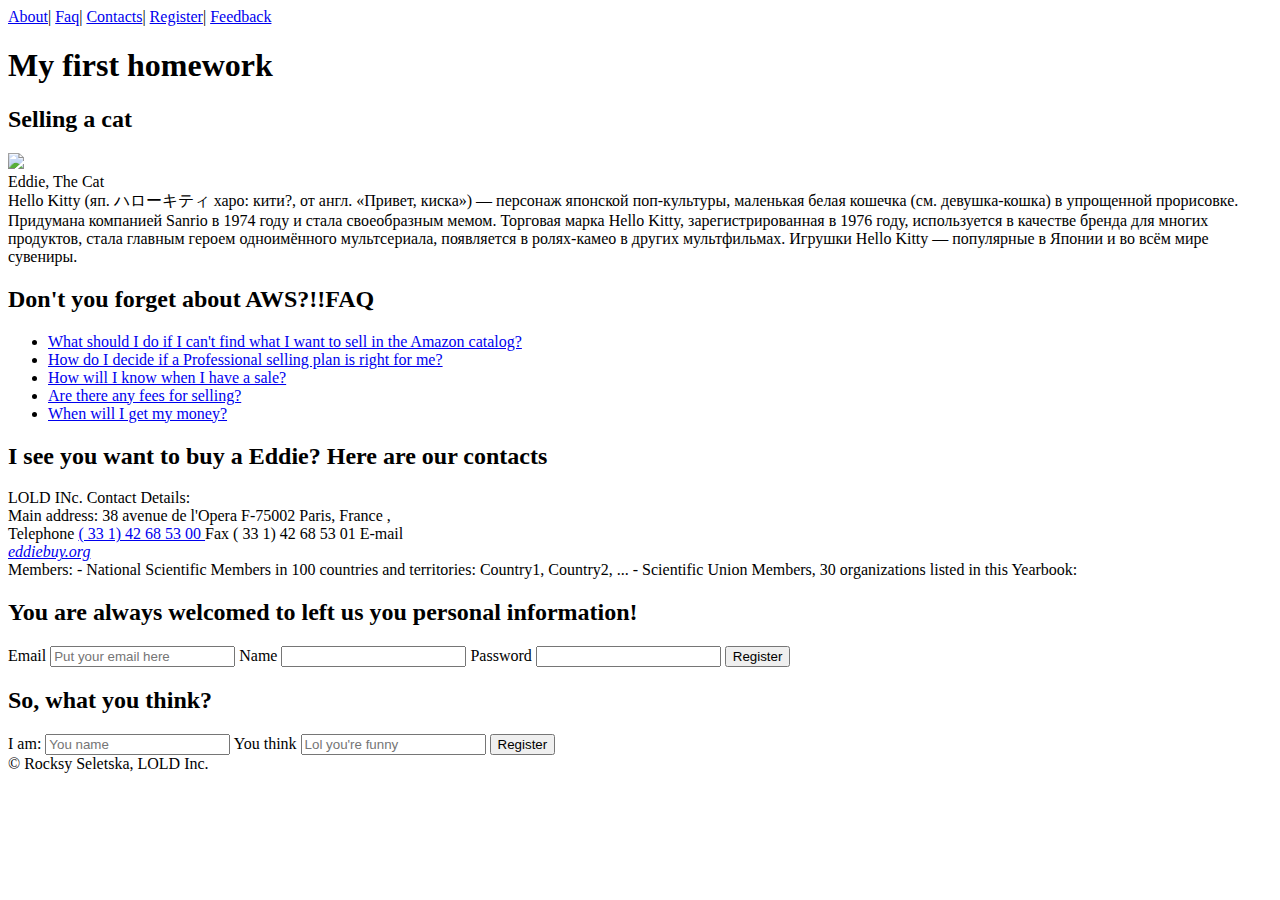
==== src/main/webapp/index.html @ c41e1d61 "second commit" ====
<!DOCTYPE html>

<html>
<head>
    <title>Homework1</title>
    <meta charset="UTF-8">
</head>
<body>

</body>

<nav>
    <span><a href="#about">About</a>|</span>
    <span><a href="#faq">Faq</a>|</span>
    <span><a href="#contacts">Contacts</a>|</span>
    <span><a href="#register">Register</a>|</span>
    <span><a href="#feedback">Feedback</a></span>
</nav>

<section id="top">
    <h1>My first homework</h1>
</section>

<section id="about" itemscope itemtype="http://schema.org/Product">
    <h2>Selling a cat</h2>
    <img itemprop="image"
         src="http://2.bp.blogspot.com/-y4Kfx_wvqDg/UHcWUaJCYII/AAAAAAAAEM8/YpXE-sYkhys/s640/happy-kitten-kittens-5890512-1600-1200.jpg"/>
    <div itemprop="name">Eddie, The Cat</div>
    <article itemprop="description">
        Hello Kitty (яп. ハローキティ харо: кити?, от англ. «Привет, киска») — персонаж японской поп-культуры, маленькая белая
        кошечка (см. девушка-кошка) в упрощенной прорисовке. Придумана компанией Sanrio в 1974 году и стала своеобразным
        мемом. Торговая марка Hello Kitty, зарегистрированная в 1976 году, используется в качестве бренда для многих
        продуктов, стала главным героем одноимённого мультсериала, появляется в ролях-камео в других мультфильмах.
        Игрушки Hello Kitty — популярные в Японии и во всём мире сувениры.
    </article>
</section>

<section id="faq">
    <h2>Don't you forget about AWS?!!FAQ</h2>
    <ul>
        <li><a href="/gp/help/customer/display.html?nodeId=1161274&amp;#catalog">What should I do if I can't find what I
            want to sell in the Amazon catalog?</a>
        </li>
        <li><a href="/gp/help/customer/display.html?nodeId=1161274&amp;#pms">How do I decide if a Professional selling
            plan is right for me?</a>
        </li>
        <li><a href="/gp/help/customer/display.html?nodeId=1161274&amp;#sale">How will I know when I have a sale?</a>
        </li>
        <li><a href="/gp/help/customer/display.html?nodeId=1161274&amp;#fees">Are there any fees for selling?</a>
        </li>
        <li><a href="/gp/help/customer/display.html?nodeId=1161274&amp;#disbursement">When will I get my money?</a>
        </li>
    </ul>
</section>

<section id="contacts">
    <h2>I see you want to buy a Eddie? Here are our contacts</h2>
    <article itemscope itemtype="http://schema.org/Organization">
        <span itemprop="name">LOLD INc.</span>

        Contact Details:
        <div itemprop="address" itemscope itemtype="http://schema.org/PostalAddress">
            Main address:
            <span itemprop="streetAddress">38 avenue de l'Opera</span>
            <span itemprop="postalCode">F-75002</span>
            <span itemprop="addressLocality">Paris, France</span>
            ,
        </div>
        <label for="telephone">Telephone</label>
        <span id="telephone" itemprop="telephone"><a href="skype:boui-rocksy?call">( 33 1) 42 68 53 00 </a></span>
        <label for="fax">Fax</label>
        <span id="fax" itemprop="faxNumber">( 33 1) 42 68 53 01 </span>
        <label for="email">E-mail</label>
        <address id="email" itemprop="email" ><a href="mailto:your@email.address?subject=Buy a nicy nice cat">eddiebuy.org</a></address>

        Members:
        - National Scientific Members in 100 countries and territories: Country1, Country2, ...
        - Scientific Union Members, 30 organizations listed in this Yearbook:
    </article>
</section>

<section id="register">
    <h2>You are always welcomed to left us you personal information!</h2>
    <form method="POST" action="register">
        <label>Email</label>
        <input type="email" name="email" placeholder="Put your email here"/>
        <label>Name</label>
        <input type="text" name="name" maxlength="50"/>
        <label>Password</label>
        <input type="password" name="password" />
        <input type="submit" value="Register"/>
    </form>
</section>

<section id="feedback">
    <h2>So, what you think?</h2>
    <form method="POST" action="feedback">
        <label>I am:</label>
        <input type="email" name="email" placeholder="You name"/>
        <label>You think</label>
        <input type="text" name="name" maxlength="50" placeholder="Lol you're funny"/>

        <input type="submit" value="Register"/>
    </form>
</section>

<footer>
    &copy Rocksy Seletska, LOLD Inc.
</footer>

</html>
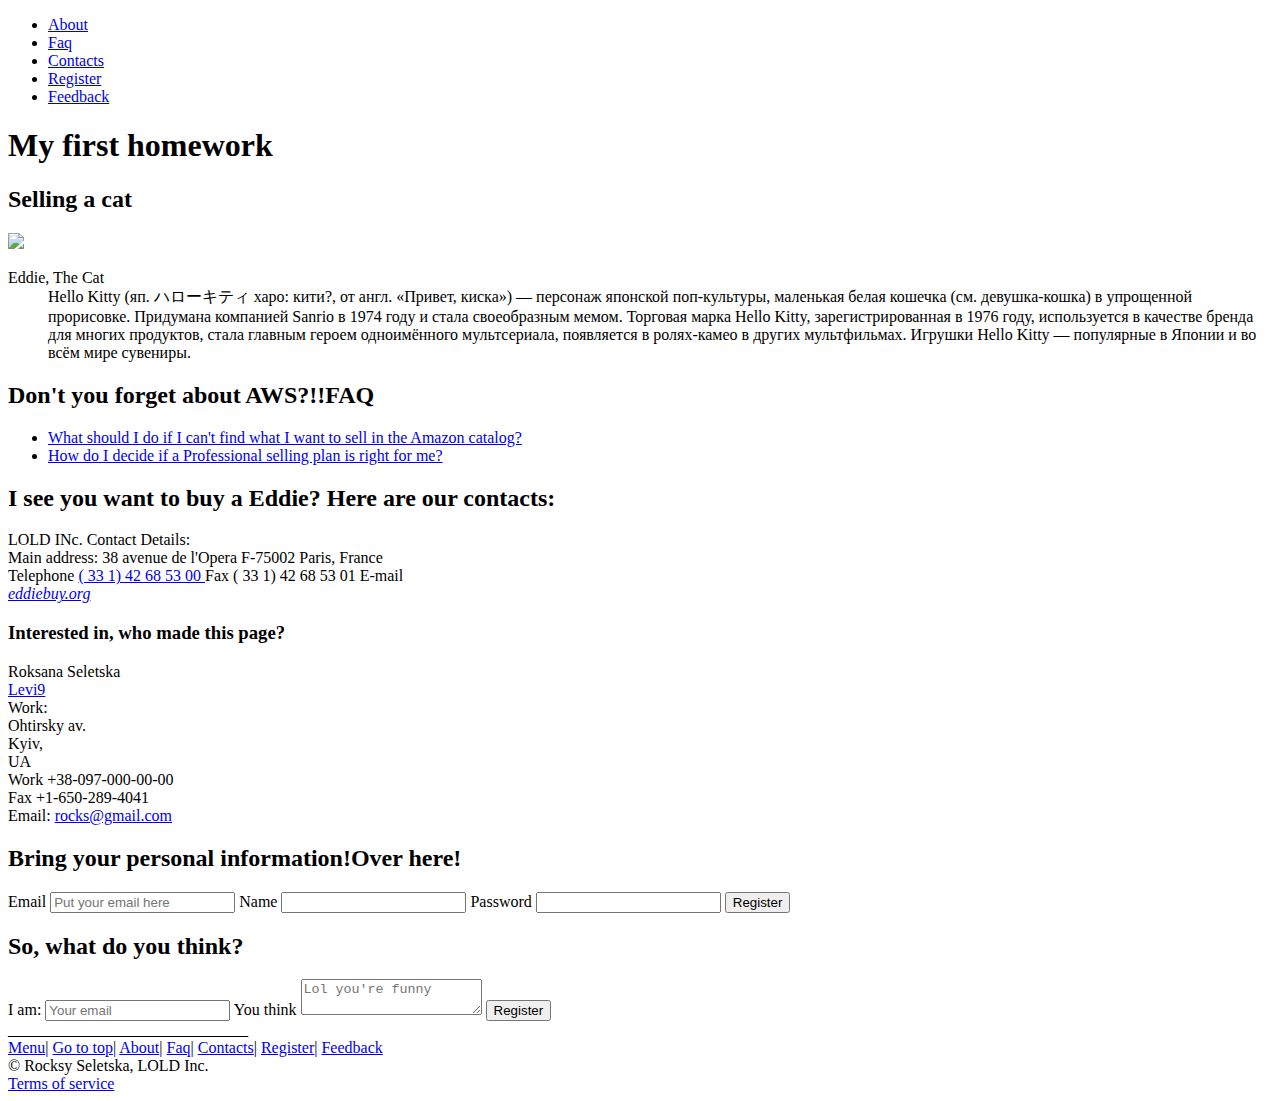
==== commit 82f6a632: "humor" ====
--- a/src/main/webapp/index.html
+++ b/src/main/webapp/index.html
@@ -1,22 +1,19 @@
 <!DOCTYPE html>
-
 <html>
 <head>
     <title>Homework1</title>
-    <meta charset="UTF-8">
+    <meta charset="UTF-8"/>
 </head>
 <body>
-
-</body>
-
-<nav>
-    <span><a href="#about">About</a>|</span>
-    <span><a href="#faq">Faq</a>|</span>
-    <span><a href="#contacts">Contacts</a>|</span>
-    <span><a href="#register">Register</a>|</span>
-    <span><a href="#feedback">Feedback</a></span>
+<nav id="menu">
+    <ul>
+        <li><a href="#about">About</a></li>
+        <li><a href="#faq">Faq</a></li>
+        <li><a href="#contacts">Contacts</a></li>
+        <li><a href="#register">Register</a></li>
+        <li><a href="#feedback">Feedback</a></li>
+    </ul>
 </nav>
-
 <section id="top">
     <h1>My first homework</h1>
 </section>
@@ -25,87 +22,117 @@
     <h2>Selling a cat</h2>
     <img itemprop="image"
          src="http://2.bp.blogspot.com/-y4Kfx_wvqDg/UHcWUaJCYII/AAAAAAAAEM8/YpXE-sYkhys/s640/happy-kitten-kittens-5890512-1600-1200.jpg"/>
-    <div itemprop="name">Eddie, The Cat</div>
-    <article itemprop="description">
-        Hello Kitty (яп. ハローキティ харо: кити?, от англ. «Привет, киска») — персонаж японской поп-культуры, маленькая белая
-        кошечка (см. девушка-кошка) в упрощенной прорисовке. Придумана компанией Sanrio в 1974 году и стала своеобразным
-        мемом. Торговая марка Hello Kitty, зарегистрированная в 1976 году, используется в качестве бренда для многих
-        продуктов, стала главным героем одноимённого мультсериала, появляется в ролях-камео в других мультфильмах.
-        Игрушки Hello Kitty — популярные в Японии и во всём мире сувениры.
-    </article>
+
+    <dl itemprop="description">
+        <dt itemprop="name">Eddie, The Cat</dt>
+        <dd>
+            Hello Kitty (яп. ハローキティ харо: кити?, от англ. «Привет, киска») — персонаж японской поп-культуры, маленькая
+            белая
+            кошечка (см. девушка-кошка) в упрощенной прорисовке. Придумана компанией Sanrio в 1974 году и стала
+            своеобразным
+            мемом. Торговая марка Hello Kitty, зарегистрированная в 1976 году, используется в качестве бренда для многих
+            продуктов, стала главным героем одноимённого мультсериала, появляется в ролях-камео в других мультфильмах.
+            Игрушки Hello Kitty — популярные в Японии и во всём мире сувениры.
+        </dd>
+    </dl>
 </section>
-
 <section id="faq">
     <h2>Don't you forget about AWS?!!FAQ</h2>
     <ul>
-        <li><a href="/gp/help/customer/display.html?nodeId=1161274&amp;#catalog">What should I do if I can't find what I
+        <li><a href="http://google.com.ua">What should I do if I can't find what I
             want to sell in the Amazon catalog?</a>
         </li>
-        <li><a href="/gp/help/customer/display.html?nodeId=1161274&amp;#pms">How do I decide if a Professional selling
+        <li><a href="http://google.com.ua">How do I decide if a Professional selling
             plan is right for me?</a>
-        </li>
-        <li><a href="/gp/help/customer/display.html?nodeId=1161274&amp;#sale">How will I know when I have a sale?</a>
-        </li>
-        <li><a href="/gp/help/customer/display.html?nodeId=1161274&amp;#fees">Are there any fees for selling?</a>
-        </li>
-        <li><a href="/gp/help/customer/display.html?nodeId=1161274&amp;#disbursement">When will I get my money?</a>
         </li>
     </ul>
 </section>
-
 <section id="contacts">
-    <h2>I see you want to buy a Eddie? Here are our contacts</h2>
+    <h2>I see you want to buy a Eddie? Here are our contacts:</h2>
     <article itemscope itemtype="http://schema.org/Organization">
         <span itemprop="name">LOLD INc.</span>
-
         Contact Details:
         <div itemprop="address" itemscope itemtype="http://schema.org/PostalAddress">
             Main address:
             <span itemprop="streetAddress">38 avenue de l'Opera</span>
             <span itemprop="postalCode">F-75002</span>
             <span itemprop="addressLocality">Paris, France</span>
-            ,
         </div>
-        <label for="telephone">Telephone</label>
-        <span id="telephone" itemprop="telephone"><a href="skype:boui-rocksy?call">( 33 1) 42 68 53 00 </a></span>
-        <label for="fax">Fax</label>
-        <span id="fax" itemprop="faxNumber">( 33 1) 42 68 53 01 </span>
-        <label for="email">E-mail</label>
-        <address id="email" itemprop="email" ><a href="mailto:your@email.address?subject=Buy a nicy nice cat">eddiebuy.org</a></address>
+        <div>
+            <span for="telephone">Telephone</span>
+            <span id="telephone" itemprop="telephone"><a href="skype:boui-rocksy?call">( 33 1) 42 68 53 00 </a></span>
+            <span for="fax">Fax</span>
+            <span id="fax" itemprop="faxNumber">( 33 1) 42 68 53 01 </span>
+            <span for="email">E-mail</span>
+            <address id="email" itemprop="email"><a href="mailto:your@email.address?subject=Buy a nicy nice cat">eddiebuy.org</a>
+            </address>
+        </div>
+    </article>
 
-        Members:
-        - National Scientific Members in 100 countries and territories: Country1, Country2, ...
-        - Scientific Union Members, 30 organizations listed in this Yearbook:
-    </article>
+    <h3>Interested in, who made this page?</h3>
+    <div class="vcard">
+        <div>Roksana Seletska</div>
+        <a class="fn org url" href="http://www.levi9.com/">Levi9</a>
+        <div class="adr">
+            <span class="type">Work</span>:
+            <div class="street-address">Ohtirsky av.</div>
+            <span class="locality">Kyiv</span>,
+            <!--<abbr class="region" title="California"></abbr>-->
+            <!--<span class="postal-code">9430</span>-->
+            <div class="country-name">UA</div>
+        </div>
+        <div class="tel">
+            <span class="type">Work</span> +38-097-000-00-00
+        </div>
+        <div class="tel">
+            <span class="type">Fax</span> +1-650-289-4041
+        </div>
+        <div>Email:
+            <span class="email"><a href="mailto:rocks@gmail.com">rocks@gmail.com</a></span>
+        </div>
+    </div>
 </section>
+<section id="register">
+    <h2>Bring your personal information!Over here!</h2>
 
-<section id="register">
-    <h2>You are always welcomed to left us you personal information!</h2>
     <form method="POST" action="register">
         <label>Email</label>
-        <input type="email" name="email" placeholder="Put your email here"/>
+        <input type="email" name="email" placeholder="Put your email here" maxlength="50"/>
         <label>Name</label>
         <input type="text" name="name" maxlength="50"/>
         <label>Password</label>
-        <input type="password" name="password" />
+        <input type="password" name="password" maxlength="15"/>
         <input type="submit" value="Register"/>
     </form>
 </section>
+<section id="feedback">
+    <h2>So, what do you think?</h2>
 
-<section id="feedback">
-    <h2>So, what you think?</h2>
     <form method="POST" action="feedback">
         <label>I am:</label>
-        <input type="email" name="email" placeholder="You name"/>
+        <input type="email" name="email" placeholder="Your email" maxlength="50"/>
         <label>You think</label>
-        <input type="text" name="name" maxlength="50" placeholder="Lol you're funny"/>
-
+        <textarea name="feedback" maxlength="20" placeholder="Lol you're funny"></textarea>
         <input type="submit" value="Register"/>
     </form>
 </section>
+______________________________
 
 <footer>
-    &copy Rocksy Seletska, LOLD Inc.
+    <article>
+        <span><a href="#menu">Menu</a>|</span>
+        <span><a href="#top">Go to top</a>|</span>
+        <span><a href="#about">About</a>|</span>
+        <span><a href="#faq">Faq</a>|</span>
+        <span><a href="#contacts">Contacts</a>|</span>
+        <span><a href="#register">Register</a>|</span>
+        <span><a href="#feedback">Feedback</a></span>
+    </article>
+    <article>
+        &copy Rocksy Seletska, LOLD Inc.
+    </article>
+
+    <a href="https://www.google.com/search?client=ubuntu&channel=fs&q=lol&ie=utf-8&oe=utf-8">Terms of service</a>
 </footer>
-
+</body>
 </html>